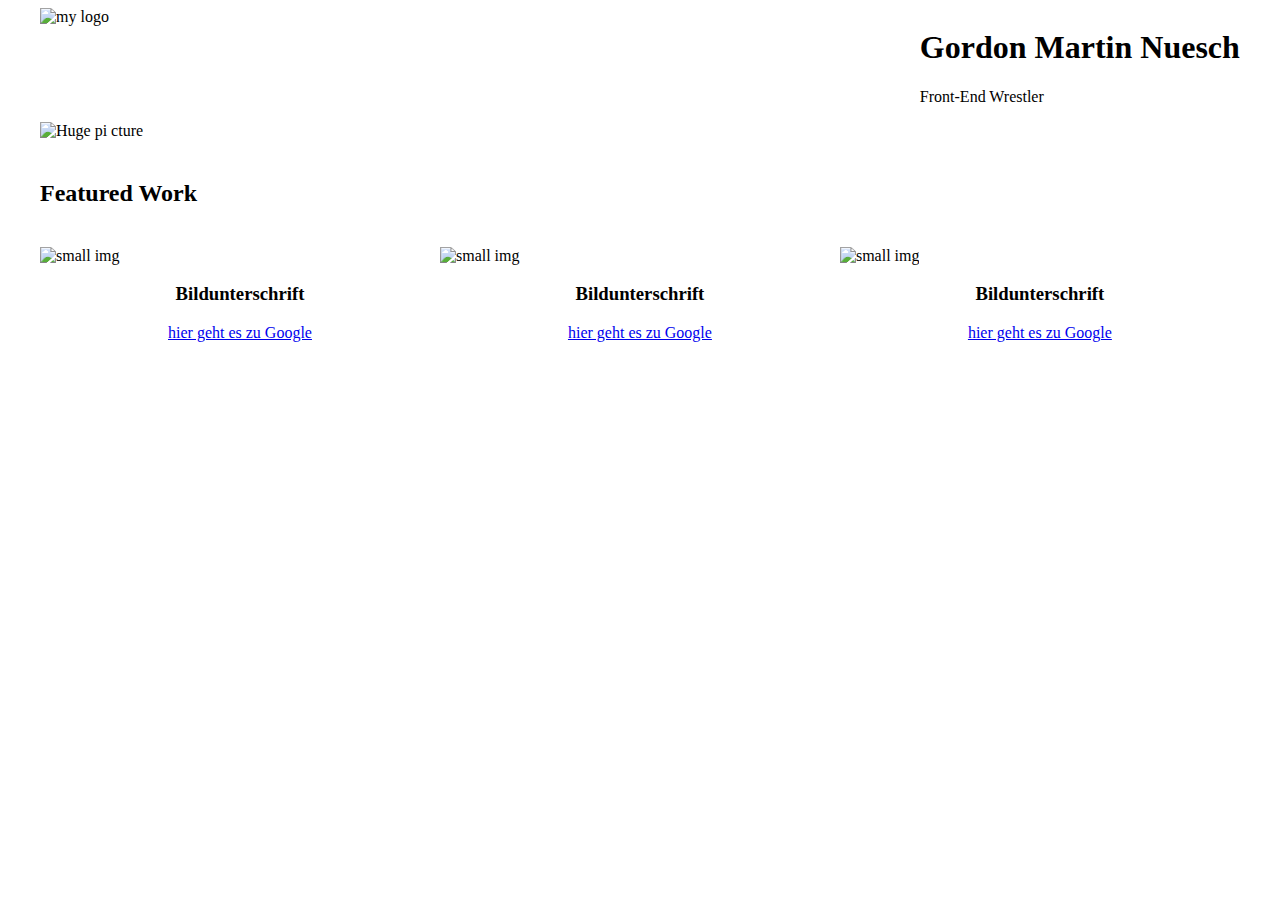
==== framework/index.html @ 0dd2f6fa "added framework folder" ====
<!DOCTYPE html>
<html>
<head>
  <meta charset="utf-8">
  <title>Framework Test Page</title>
  <link rel="stylesheet" href="css/main.css">
</head>
<body>
  <div class="grid">
      <div class="row">
        <div class="col-2">
          <img src="http://placehold.it/100x100" alt="my logo">
        </div>
          <div class= "col-10">
              <div  id="titel">
                <h1> Gordon Martin Nuesch</h1>
                    <p>Front-End Wrestler</p>   
              
              </div>
           
          </div>
    <div class="row">
          <div class= "col-12">
                <img src="http://placehold.it/1200x400" alt="Huge pi cture">
            </div>
    </div>
    <div class="row">
          <h2> Featured Work</h2>
          </div>
    <div class = "row">
        <div class="col-4">
            <div><img src="http://placehold.it/340x200" alt="small img">
            <div class="bu">
            <h3>Bildunterschrift</h3>
                <a href="http://www.google.com">hier geht es zu Google</a></div></div>
        </div>
       
        <div class="col-4">
             <img src="http://placehold.it/340x200" alt="small img">
            <div class="bu">
            <h3>Bildunterschrift</h3>
                <a href="http://www.google.com">hier geht es zu Google</a></div>
        </div>
        
        <div class="col-4">
            <img src="http://placehold.it/340x200" alt="small img">
            <div class="bu">
            <h3>Bildunterschrift</h3>
                <a href="http://www.google.com">hier geht es zu Google</a></div>
        </div>
  </div>
      
      
  </div>
</body>
</html>
---- framework/css/main.css ----
* {
    -webkit-box-sizing: border-box;
    -moz-box-sizing: border-box;
    -ms-box-sizing: border-box;
    box-sizing: border-box;
}

.grid {
    margin: 0 auto;
    max-width: 1200px;
    width: 100%;
}



.row {
    width: 100%;
    margin-bottom: 20px;
    display: flex;
    flex-wrap: wrap
}

.col-1 {
    width: 8.33%;
}

.col-2 {
    width: 16.66%;
}

.col-3 {
    width: 25%;
}

.col-4 {
    width: 33.33%;
}

.col-5 {
    width: 41.66%;
}

.col-6 {
    width: 50%;
}

.col-7 {
    width: 58.33%;
}

.col-8 {
    width: 66.66%;
}

.col-9 {
    width: 75%;
}

.col-10 {
    width: 83.33%;
}

.col-11 {
    width: 91.66%;
}

.col-12 {
    width: 100%;
}

#titel {
    float:right;
}

#titel{
    float:right;
}

.bu {
 text-align:center;
}
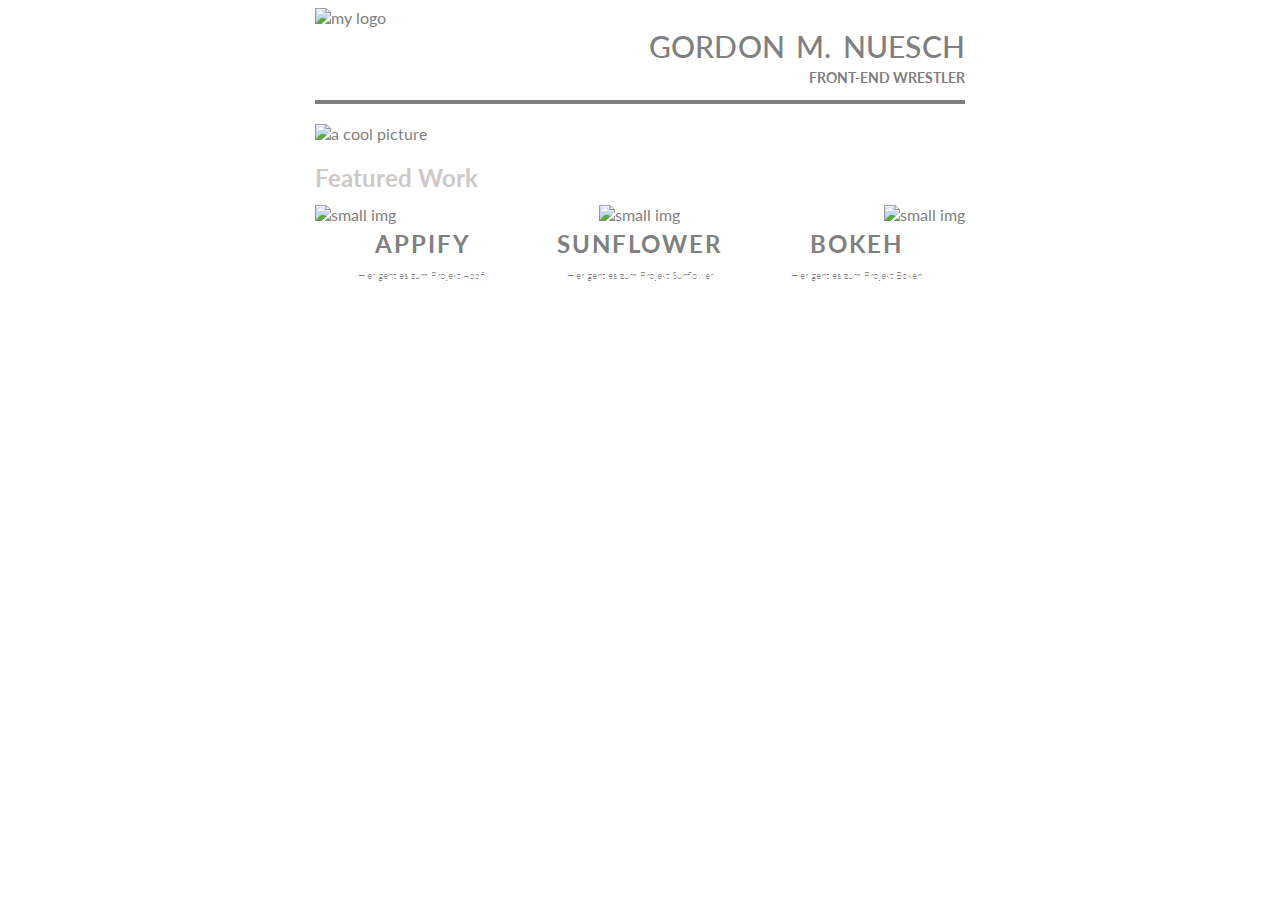
==== commit c3937657: "final portfolio template" ====
--- a/framework/index.html
+++ b/framework/index.html
@@ -3,53 +3,77 @@
 <head>
   <meta charset="utf-8">
   <title>Framework Test Page</title>
+    <link href='http://fonts.googleapis.com/css?family=Lato:300' rel='stylesheet' type='text/css'>
   <link rel="stylesheet" href="css/main.css">
 </head>
 <body>
   <div class="grid">
-      <div class="row">
+      <div class="row header">
         <div class="col-2">
-          <img src="http://placehold.it/100x100" alt="my logo">
+          <img src="http://placehold.it/75x75" alt="my logo">
         </div>
           <div class= "col-10">
               <div  id="titel">
-                <h1> Gordon Martin Nuesch</h1>
-                    <p>Front-End Wrestler</p>   
+                <h1> GORDON M. NUESCH</h1>
+                    <p>FRONT-END WRESTLER</p>   
               
               </div>
            
           </div>
-    <div class="row">
+      </div>
+      <div class="col-12">
+        <!-- Trennlinie -->
+          <div id="trennlinie"></div>
+      </div>
+    <div class="row mainPic">
           <div class= "col-12">
-                <img src="http://placehold.it/1200x400" alt="Huge pi cture">
+                <img src="http://placehold.it/650x260" alt="a cool picture">
             </div>
     </div>
-    <div class="row">
+    
+      <!-- Featured Work -->
+      
+      <div class="row feature">
           <h2> Featured Work</h2>
           </div>
-    <div class = "row">
-        <div class="col-4">
-            <div><img src="http://placehold.it/340x200" alt="small img">
-            <div class="bu">
-            <h3>Bildunterschrift</h3>
-                <a href="http://www.google.com">hier geht es zu Google</a></div></div>
+    <!-- drei Fussbilder -->
+      
+      <div class = "row">
+        <!-- linkes Bild-->
+          
+          <div class="col-4">
+              
+        <div id="linkesBild">
+            <img src="http://placehold.it/205x130" alt="small img">
+                    <div class="bu">
+                        <h3>APPIFY</h3>
+                <a href="http://www.google.com">Hier geht es zum Projekt Appify</a>
+                </div>
+              </div>
         </div>
        
+          <!-- mittleres Bild-->
+          
         <div class="col-4">
-             <img src="http://placehold.it/340x200" alt="small img">
-            <div class="bu">
-            <h3>Bildunterschrift</h3>
-                <a href="http://www.google.com">hier geht es zu Google</a></div>
+            <div id="mittleresBild">
+             <img src="http://placehold.it/205x130" alt="small img">
+                <div class="bu">
+                    <h3>SUNFLOWER</h3>
+                    <a href="http://www.google.com">Hier geht es zum Projekt Sunflower </a></div></div>
         </div>
         
+          <!-- rechtes Bild-->
+          
         <div class="col-4">
-            <img src="http://placehold.it/340x200" alt="small img">
+            <div id="rechtesBild">
+                <img src="http://placehold.it/205x130" alt="small img">
             <div class="bu">
-            <h3>Bildunterschrift</h3>
-                <a href="http://www.google.com">hier geht es zu Google</a></div>
+            <h3>BOKEH</h3>
+                <a href="http://www.google.com">Hier geht es zum Projekt Bokeh</a></div>
         </div>
   </div>
       
+</div>
       
   </div>
 </body>
--- a/framework/css/main.css
+++ b/framework/css/main.css
@@ -1,17 +1,52 @@
+
+
 * {
     -webkit-box-sizing: border-box;
     -moz-box-sizing: border-box;
     -ms-box-sizing: border-box;
     box-sizing: border-box;
+    font-family: 'Lato', sans-serif;
+    color:grey;
+}
+
+div p {
+    font-weight:bold;
+    text-align:right;
+    font-size:14px;
+    margin-top:5px;
+}
+
+div a {
+    text-decoration:none;
+    font-weight:lighter; 
+    font-size: 10px;
+    
+}
+
+div h1 {
+    font-size:30px;
+    font-weight: 500;
+    letter-spacing: 0.2px;
+    word-spacing: 3px;
+    margin-bottom:5px;
+}
+
+div h3 {
+    font-size:24px;
+    margin: 5px 0px 5px 0px;
+    letter-spacing: 2px;
+}
+
+div h2 {
+    margin-bottom: 3px;
+    color: rgb(205,201,201);
 }
 
 .grid {
     margin: 0 auto;
-    max-width: 1200px;
+    max-width: 650px;
     width: 100%;
 }
-
-
 
 .row {
     width: 100%;
@@ -78,7 +113,31 @@
 
 .bu {
  text-align:center;
+    }
+
+#trennlinie{
+    background-color: grey;
+    height:4px;
+    margin:0px 0px 20px 0px;
 }
 
+#mittleresBild{
+    text-align: center
+}
 
+#rechtesBild{
+    text-align:right;
+    }
 
+.feature{
+    margin-bottom:10px;
+}
+
+.header{
+    margin-bottom:0px;
+}
+
+.mainPic{
+    margin-bottom:0px;
+}
+
